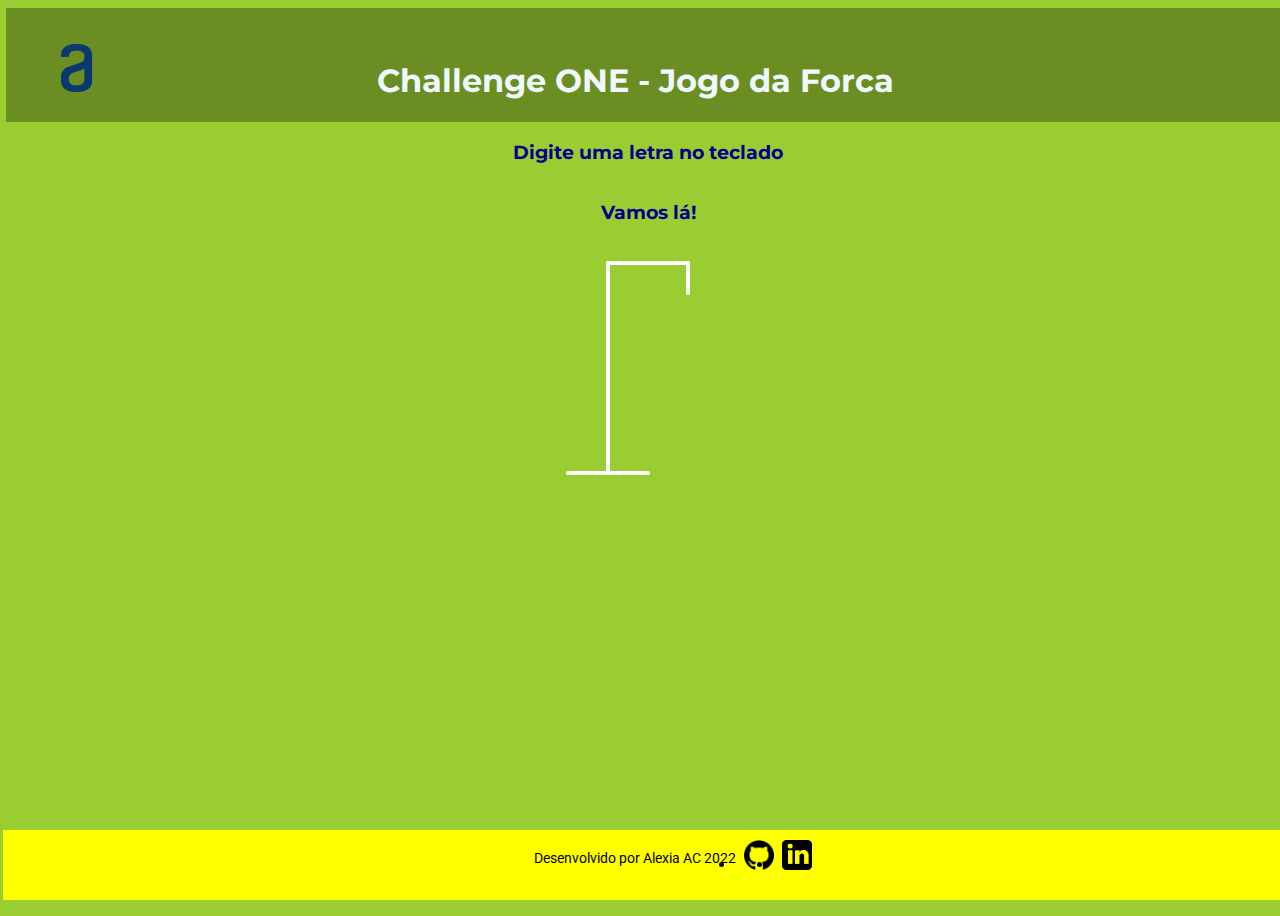
==== index.html @ 96f6d063 "Criando repositorio para arquivos do Jogo da Forca Challenge ON" ====
<!DOCTYPE html>
<html lang="pt-br">
  <head>
    <meta charset="UTF-8" />
    <meta http-equiv="X-UA-Compatible" content="IE=edge" />
    <meta name="viewport" content="width=device-width, initial-scale=1.0" />
    <link href="style.css" rel="stylesheet" />
    <title>Jogo da Forca</title>
  </head>

  <body>
        <header class="header.container">
          <h1 class="logoalura"><img src="img/logo.png"></h1>
          <h1 class="tituloPrincipal">Challenge ONE - Jogo da Forca</h1>
            
        </header>
        <h3>Digite uma letra no teclado</h3>
        <h3>Vamos lá!</h3>

        <div class="jogo-container">
          <div class="forca-container">
            <svg height="250" width="200" class="forca">
              <!-- forca -->
              <line x1="60" y1="20" x2="140" y2="20" />
              <line x1="140" y1="20" x2="140" y2="50" />
              <line x1="60" y1="20" x2="60" y2="230" />
              <line x1="20" y1="230" x2="100" y2="230" />
              <!-- cabeça -->
              <circle cx="140" cy="70" r="20" class="forca-parte" />
              <!-- corpo -->
              <line x1="140" y1="90" x2="140" y2="150" class="forca-parte" />
              <!-- braços -->
              <line x1="140" y1="120" x2="120" y2="100" class="forca-parte" />
              <line x1="140" y1="120" x2="160" y2="100" class="forca-parte" />
              <!-- pernas -->
              <line x1="140" y1="150" x2="120" y2="180" class="forca-parte" />
              <line x1="140" y1="150" x2="160" y2="180" class="forca-parte" />
            </svg>
          </div>
          <div class="letras-erradas-container"></div>
          <div class="letras-certas-container"></div>
        </div>
        <div class="palavra-secreta-container"></div>
        <div class="popup-container">
          <div class="popup">
            <h2 id="mensagem"></h2>
            <button id="btn-jogar" onclick="reiniciarJogo()">
              Jogar novamente
            </button>
          </div>
        </div>

     <footer>
      <nav>
        <ul class="contatos">
          <p class="autor">Desenvolvido por Alexia AC 2022</p>
          <li><a href="https://github.com/alexiaAccount"><img src="img/GitHub.png" alt="Logo GitHub"></a></li>
          <li><a href="https://www.linkedin.com/in/alessandra-arouca-b792202"><img src="img/Linke.png" alt="Logo LinkedIn"></a></li>
        </ul>
      </nav>
    </footer>

    <script src="script.js"></script>
  </body>
</html>
---- style.css ----
@import url('https://fonts.googleapis.com/css2?family=Inter:wght@200&family=Montserrat:wght@100&family=Roboto&display=swap');

header {
  padding-top: 10px;
  padding-left: 5px;
  width: 100%;
  background: olivedrab;
}

.logoalura, .tituloPrincipal {
  display: inline-block;
}

.logoalura {
  margin-left: 50px;
  padding-top: 5px;
}

.tituloPrincipal {
  margin-left: 280px;
}

body {
  display: flex;
  flex-direction: column;
  align-items: center;
  width: 100vw;
  height: 100vh;
  overflow: hidden;
  background-color: yellowgreen;
  color: aliceblue;
  font-family: 'Inter', sans-serif;
  font-family: 'Montserrat', sans-serif;
}

h3 {
  color: darkblue;
}

.jogo-container {
  display: flex;
  justify-content: center;
  width: 70%;
}

.forca {
  fill: transparent;
  stroke: #fff;
  stroke-width: 4px;
  stroke-linecap: round;
}

.forca-parte {
  display: none;
}

.letras-erradas-container {
  font-size: 32px;
}

.letras-erradas-container span {
  margin: 0 2px;
}

.letras-certas-container {
  text-transform: uppercase;
}

.palavra-secreta-container {
  font-size: 45px;
}



.palavra-secreta-container span {
  margin: 0 5px;
}

.popup-container {
  background-color: olivedrab;
  position: fixed;
  top: 0;
  bottom: 0;
  left: 0;
  right: 0;
  /* display: flex; */
  display: none;
  align-items: center;
  justify-content: center;
}

.popup {
  background: olivedrab;
  border-radius: 5px;
  box-shadow: 0 15px 10px 3px rgba(0, 0, 0, 0.1);
  padding: 20px;
  text-align: center;
}

.popup button {
  cursor: pointer;
  background-color: #fff;
  border: 0;
  margin-top: 20px;
  padding: 12px 20px;
  font-size: 16px;
}


.mensagem-final {
  color: black;
  font-size: 1.5rem;
  font-weight: 600;
  letter-spacing: 1.2px;
}


footer {
  position: absolute;
  padding-left: 10px;
  bottom: 0;
    background-color: yellow;
    color: black;
    font-weight: strong;
    width: 100%;
    height: 70px;    
    text-align: center;
  }

.autor {
  font-family: 'Roboto', sans-serif;
  color: black;
  font-size: 14px;
  margin: 10px 0 0;
}

.contatos{
    margin-top: 10px;  
    display: flex;
    justify-content: center;
}


.contatos img{
    width: 30px;
    margin-left: 8px;
}

img:hover,
img:focus {
  background-color: #585858;
  color: #000000; 
  transition: 0.5s;
}
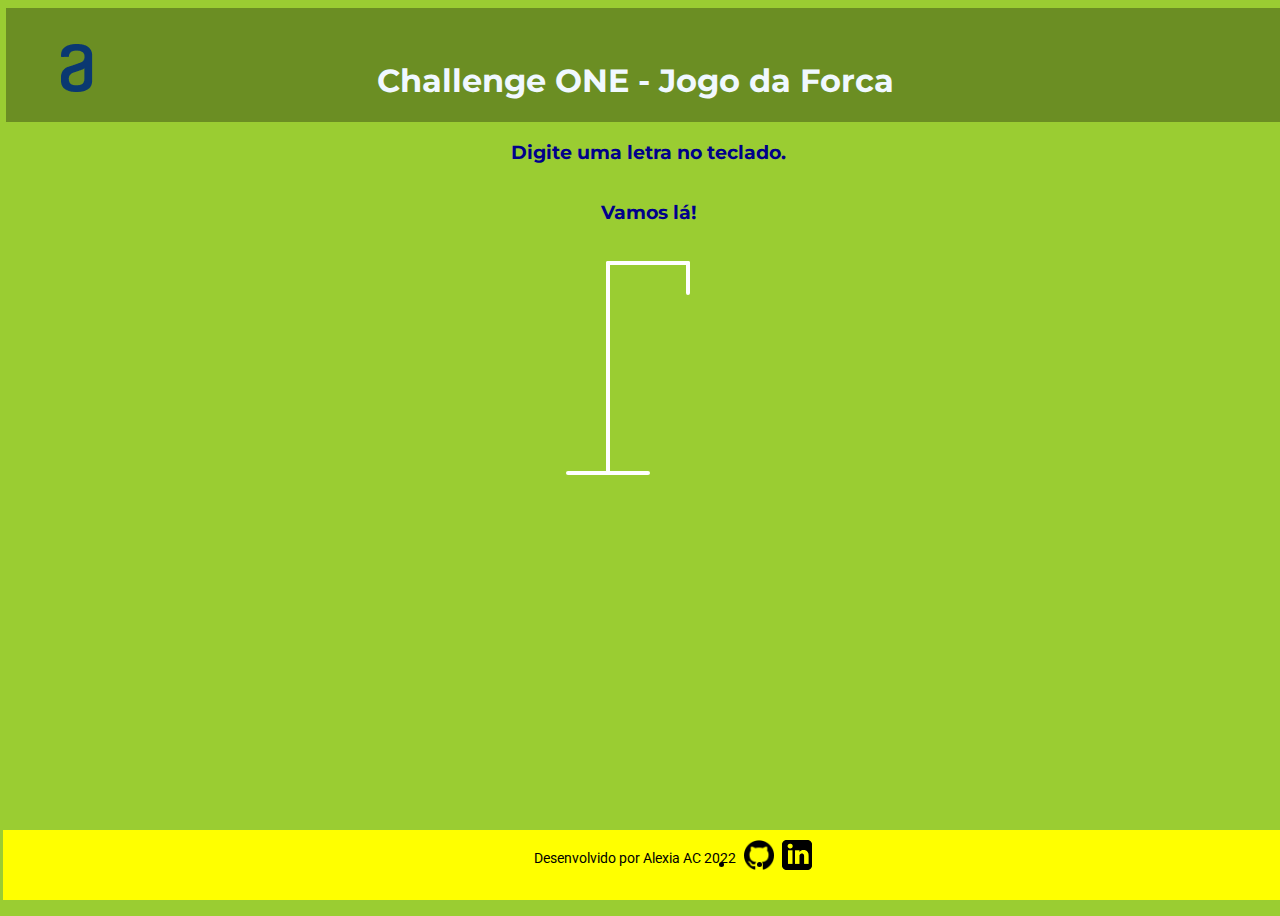
==== commit 5bc6d107: "ponto final adicionado na frase inicial do jogo" ====
--- a/index.html
+++ b/index.html
@@ -14,7 +14,7 @@
           <h1 class="tituloPrincipal">Challenge ONE - Jogo da Forca</h1>
             
         </header>
-        <h3>Digite uma letra no teclado</h3>
+        <h3>Digite uma letra no teclado.</h3>
         <h3>Vamos lá!</h3>
 
         <div class="jogo-container">
